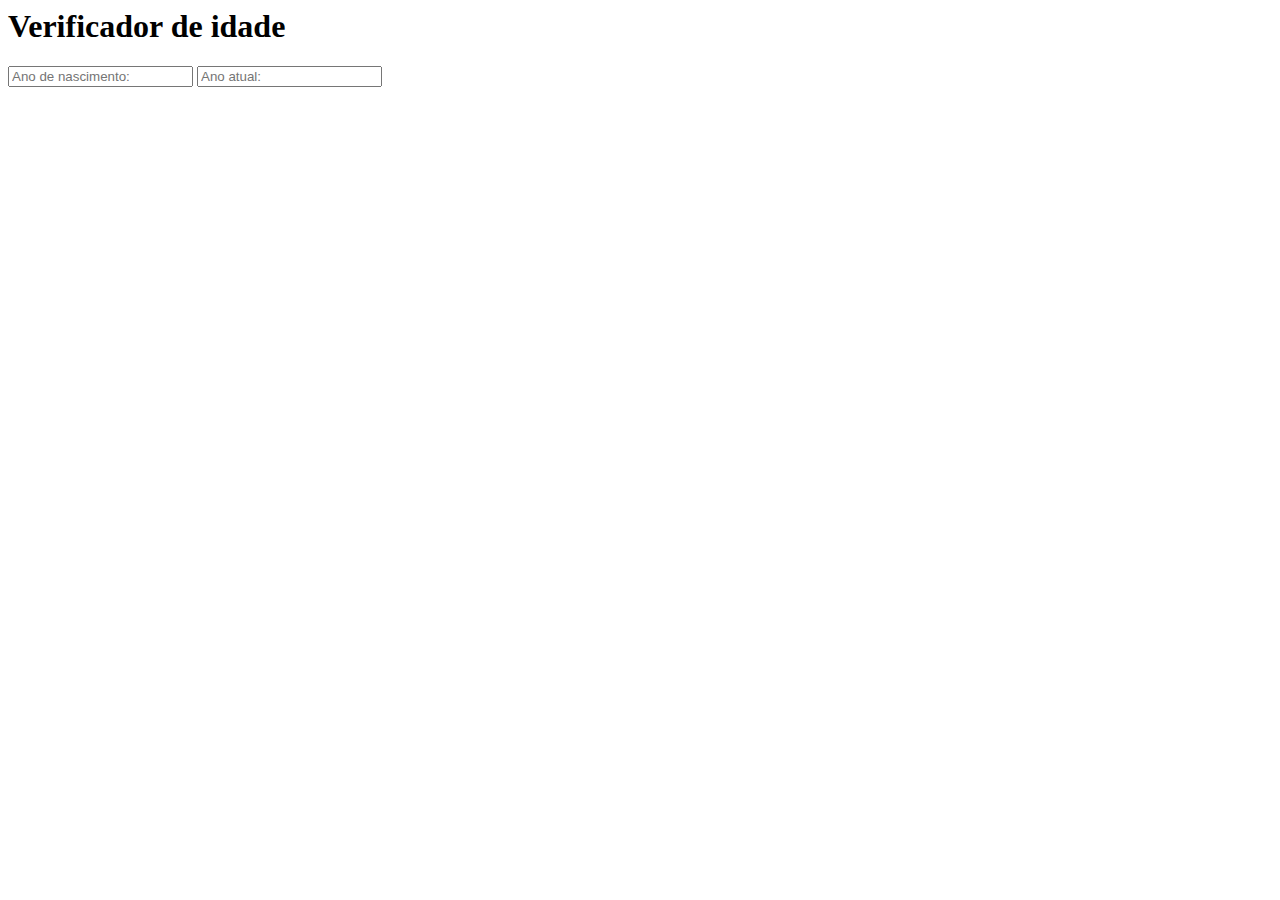
==== idade.html @ 8998402b "." ====
<html>
    <head>
        <title>Verificador de Idade</title>
    </head>

<body>
    <h1>Verificador de idade</h1>
    <input type="number" id="n1" placeholder="Ano de nascimento:">
    <input type="number" id="n2" placeholder="Ano atual:">
</body>
</html>
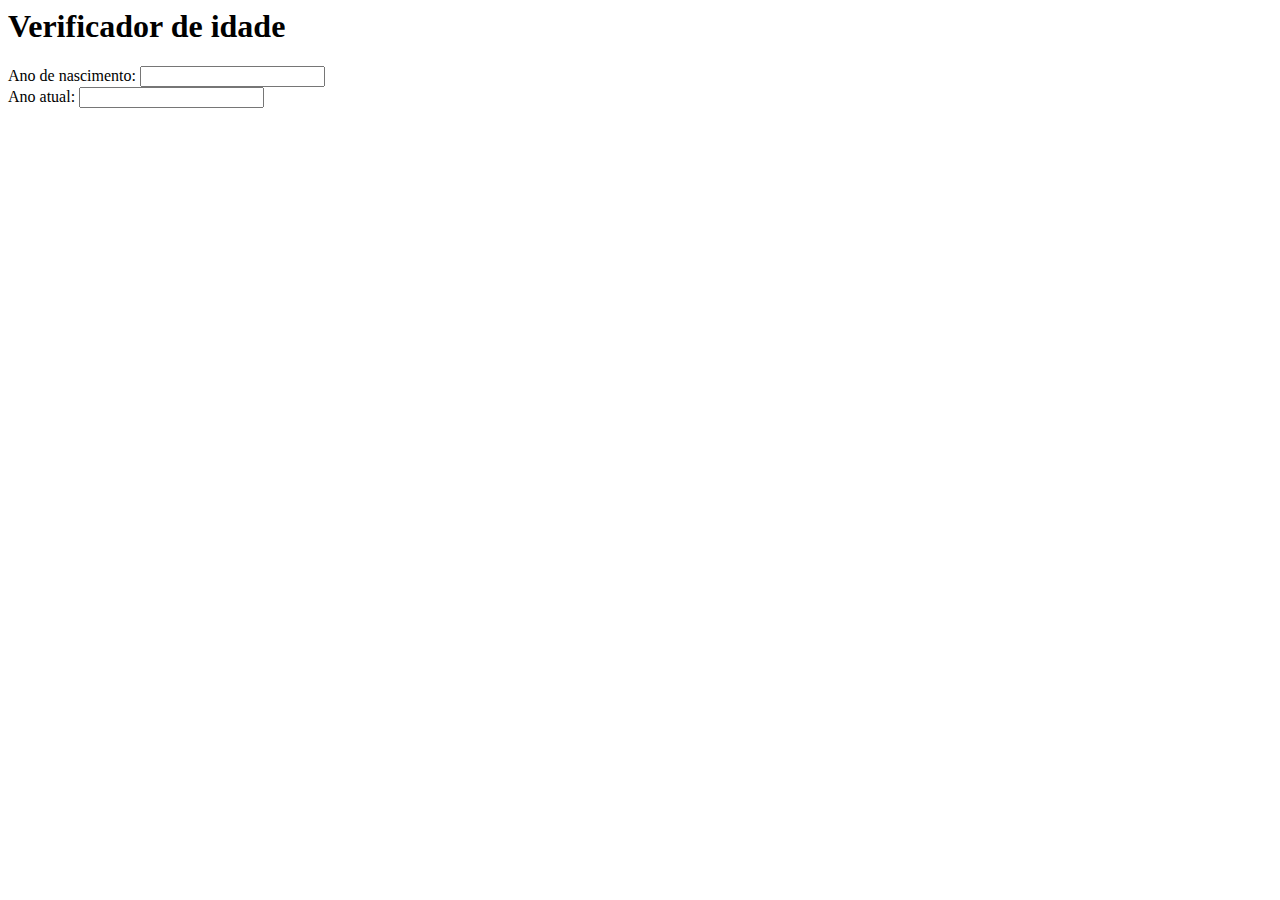
==== commit 6bb8632a: "." ====
--- a/idade.html
+++ b/idade.html
@@ -1,11 +1,25 @@
 <html>
     <head>
-        <title>Verificador de Idade</title>
+        <title>Verificador de idade</title>
     </head>
 
 <body>
     <h1>Verificador de idade</h1>
-    <input type="number" id="n1" placeholder="Ano de nascimento:">
-    <input type="number" id="n2" placeholder="Ano atual:">
+<script>
+function calcular() {
+  var n1 = parseInt(document.getElementById('n1').value, 10);
+  var n2 = parseInt(document.getElementById('n2').value, 10);
+  document.getElementById('resultado').innerHTML = n1 - n2;
+}
+</script>
+<form action="" method="post">
+  Ano de nascimento: <input type="text" id="n1" value="" /> <br> Ano atual: 
+  <input type="text" id="n2" value="" onblur="calcular()" /> <br>
+</form>
+   
+
+
+<div id="resultado"></div>
+
 </body>
 </html>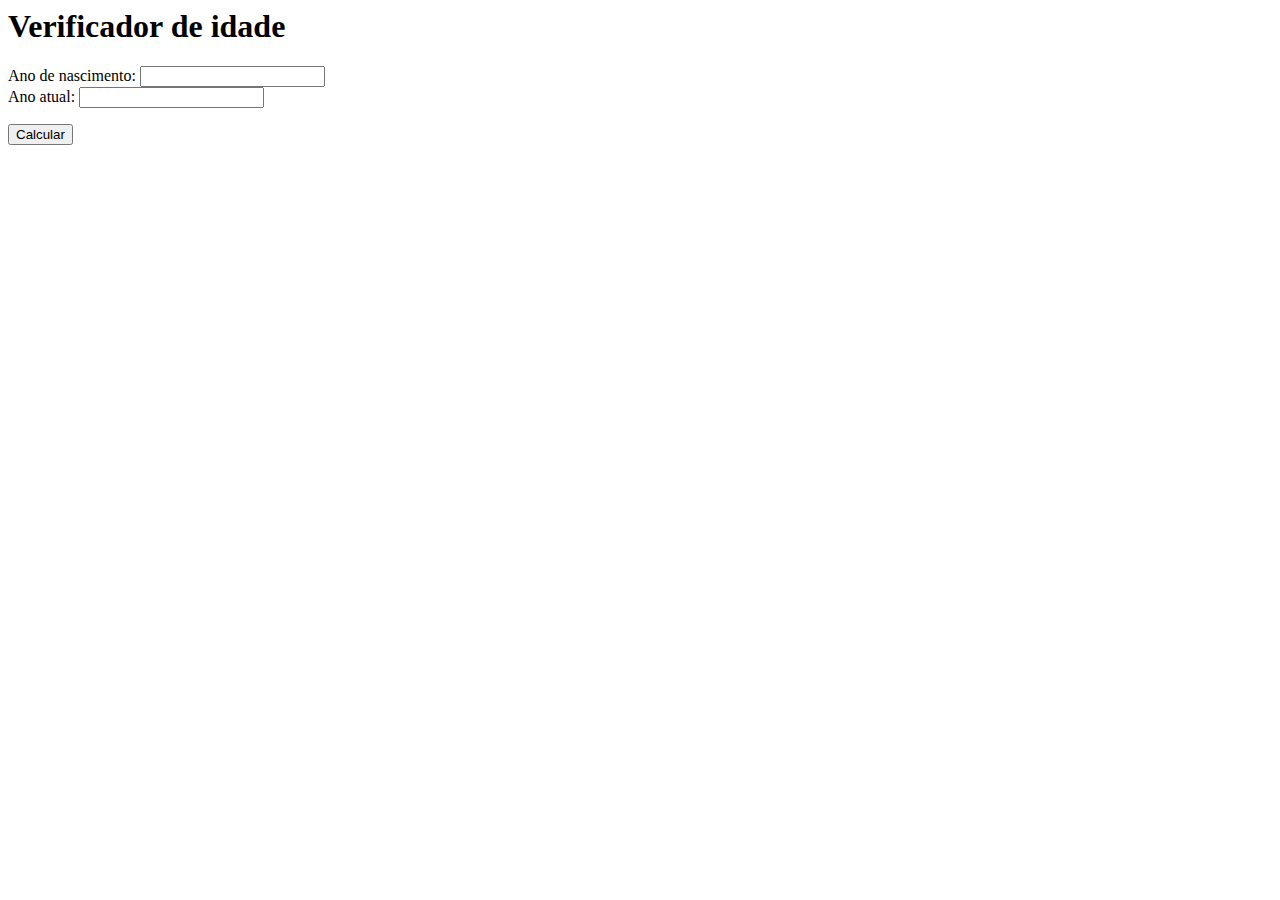
==== commit 1f9869c7: "." ====
--- a/idade.html
+++ b/idade.html
@@ -5,21 +5,33 @@
 
 <body>
     <h1>Verificador de idade</h1>
-<script>
-function calcular() {
-  var n1 = parseInt(document.getElementById('n1').value, 10);
-  var n2 = parseInt(document.getElementById('n2').value, 10);
-  document.getElementById('resultado').innerHTML = n1 - n2;
-}
-</script>
-<form action="" method="post">
-  Ano de nascimento: <input type="text" id="n1" value="" /> <br> Ano atual: 
-  <input type="text" id="n2" value="" onblur="calcular()" /> <br>
-</form>
-   
 
 
-<div id="resultado"></div>
+    <form>
+        <label>
+        Ano de nascimento: 
+        </label>
+        <input type="text" id="n1" value="" /> <br> 
+        <label>
+            Ano atual: 
+        </label>
+        <input type="text" id="n2" value="" /> <br>
+    </form>
+    
+    <button  onclick="calcular()">Calcular</button>
+    <div id="resultado"></div>   
 
 </body>
+<script>
+    function calcular() {
+      var n1 = parseInt(document.getElementById('n1').value);
+      var n2 = parseInt(document.getElementById('n2').value);
+
+      idade = n2 - n1
+      document.getElementById('resultado').innerHTML = idade;
+    
+      alert('Sua idade é ' + idade);
+    
+    }
+    </script>
 </html>